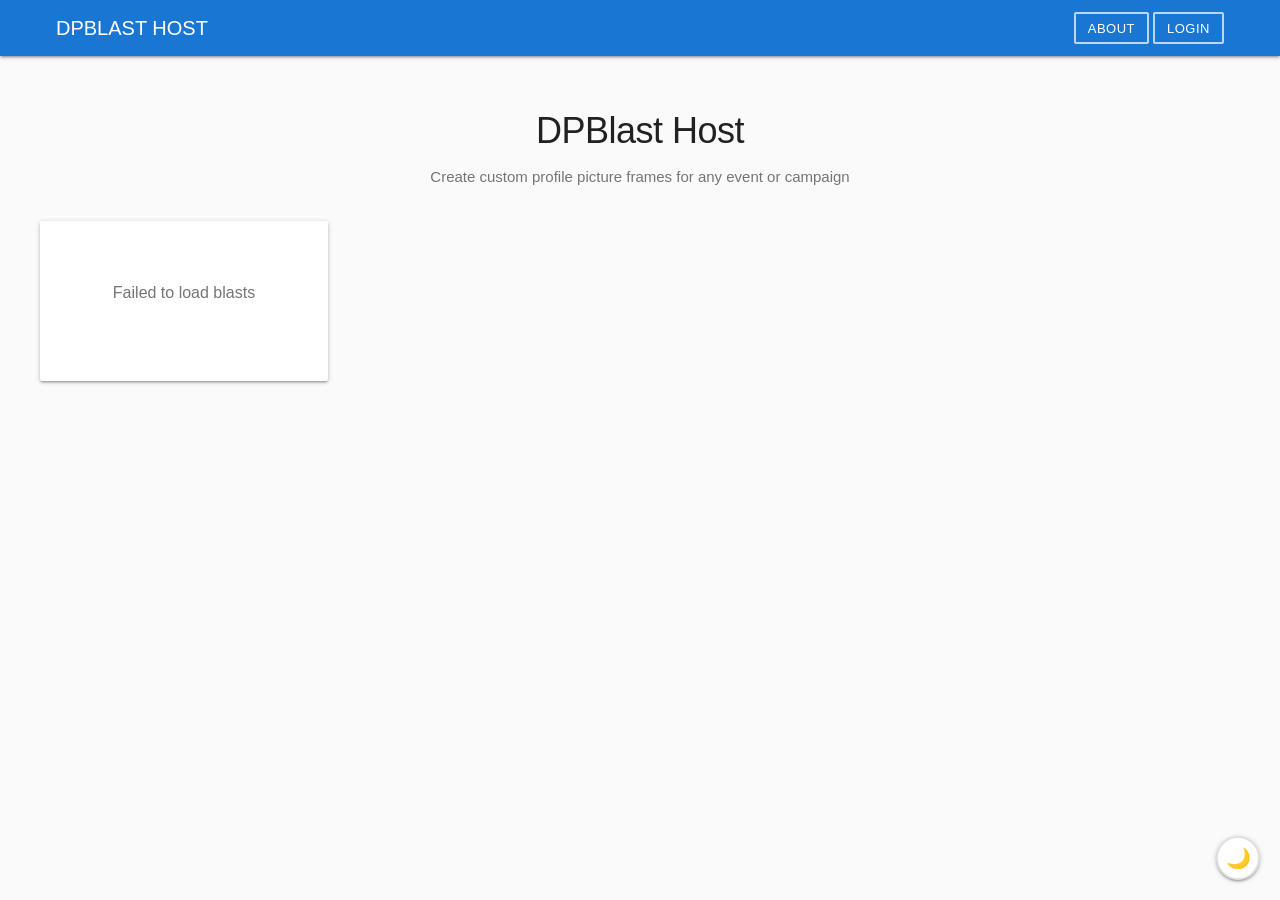
==== index.html @ 08647d86 "initial" ====
<!DOCTYPE html>
<html lang="en">
<head>
  <meta charset="UTF-8">
  <meta name="viewport" content="width=device-width, initial-scale=1.0">
  <title>DPBlast Host ┃ Custom Profile Picture Frames</title>
  <link rel="stylesheet" href="css/main.css">
</head>
<body>
  <header>
    <div class="container">
      <a href="/" class="logo">DPBlast Host</a>
      <nav>
        <button id="aboutBtn" class="btn btn-outline btn-sm">About</button>
        <a href="dashboard.html" class="btn btn-outline btn-sm nav-auth">Dashboard</a>
        <a href="create.html" class="btn btn-primary btn-sm nav-auth">Create</a>
        <a href="login.html" class="btn btn-outline btn-sm nav-guest">Login</a>
        <button id="logoutBtnHome" class="btn btn-outline btn-sm nav-auth" style="display:none">Logout</button>
      </nav>
    </div>
  </header>

  <main>
    <section class="hero">
      <h1>DPBlast Host</h1>
      <p>Create custom profile picture frames for any event or campaign</p>
    </section>

    <section class="container page" style="padding-top:0">
      <div id="blasts-grid" class="grid"></div>
      <div id="loading-state">
        <div class="spinner"></div>
      </div>
      <div id="empty-state" class="empty" style="display:none">
        <p>No DP blasts yet</p>
        <a href="create.html" class="btn btn-primary">Create the first one</a>
      </div>
    </section>
  </main>

  <div id="aboutModal" style="position:fixed;inset:0;z-index:999;background:rgba(0,0,0,0.4);align-items:center;justify-content:center;padding:24px">
    <div class="glass">
      <button id="closeAbout" class="btn btn-outline btn-icon" style="position:absolute;top:16px;right:16px">✕</button>
      <h2>About DPBlast Host</h2>
      <p class="text-secondary" style="margin-bottom:16px;line-height:1.7">
        <strong>DP Blast</strong> lets you create custom profile picture frames for any event, campaign, or movement.
      </p>
      <p class="text-secondary" style="margin-bottom:12px;line-height:1.7">
        <strong>How it works:</strong>
      </p>
      <ul class="text-secondary" style="padding-left:20px;line-height:2">
        <li><strong>Creators</strong> upload a transparent PNG frame and get a shareable link</li>
        <li><strong>Anyone</strong> opens the link, uploads their profile photo, and positions it within the frame</li>
        <li><strong>Download</strong> the final composite image and set it as your profile picture</li>
      </ul>
      <div class="mt-16 text-muted text-sm" style="padding-top:16px;border-top:1px solid var(--border)">
        Built with Supabase &middot; 100% open source
      </div>
    </div>
  </div>

  <style>
    #aboutModal { display:none; }
    #aboutModal.active { display:flex; animation:fadeIn 0.2s ease; }
    #aboutModal .glass { animation:fadeIn 0.3s ease; }
  </style>

  <button id="darkToggle" title="Toggle dark mode" style="
    position:fixed;bottom:20px;right:20px;z-index:998;
    width:44px;height:44px;border-radius:50%;border:2px solid var(--divider);
    background:var(--bg-card);color:var(--text-primary);cursor:pointer;
    font-size:1.25rem;box-shadow:var(--shadow-1);
    display:flex;align-items:center;justify-content:center;
    transition:var(--transition);
  ">🌙</button>

  <style>
    body.dark #darkToggle { border-color: var(--divider); background: var(--bg-card); }
  </style>

  <script>
    document.getElementById('aboutBtn').addEventListener('click', function () {
      document.getElementById('aboutModal').classList.add('active')
    })
    document.getElementById('closeAbout').addEventListener('click', function () {
      document.getElementById('aboutModal').classList.remove('active')
    })
    document.getElementById('aboutModal').addEventListener('click', function (e) {
      if (e.target === this) this.classList.remove('active')
    })
  </script>

  <script src="js/dark.js"></script>
  <script src="js/supabase.js"></script>
  <script src="js/home.js"></script>
</body>
</html>
---- css/main.css ----
*, *::before, *::after {
  box-sizing: border-box;
  margin: 0;
  padding: 0;
}

:root {
  --primary: #1976D2;
  --primary-dark: #1565C0;
  --primary-light: #BBDEFB;
  --accent: #FF4081;
  --surface: #FFFFFF;
  --background: #FAFAFA;
  --bg-card: #FFFFFF;
  --text-primary: #212121;
  --text-secondary: #757575;
  --text-hint: #9E9E9E;
  --divider: #E0E0E0;
  --error: #D32F2F;
  --error-bg: #FFEBEE;
  --success: #388E3C;
  --success-bg: #E8F5E9;
  --shadow-1: 0 2px 2px 0 rgba(0,0,0,.14), 0 3px 1px -2px rgba(0,0,0,.12), 0 1px 5px 0 rgba(0,0,0,.2);
  --shadow-2: 0 4px 5px 0 rgba(0,0,0,.14), 0 1px 10px 0 rgba(0,0,0,.12), 0 2px 4px -1px rgba(0,0,0,.2);
  --shadow-3: 0 8px 17px 2px rgba(0,0,0,.14), 0 3px 14px 2px rgba(0,0,0,.12), 0 5px 5px -3px rgba(0,0,0,.2);
  --radius: 2px;
  --radius-sm: 2px;
  --transition: all 0.2s cubic-bezier(.4,0,.2,1);
}

body.dark {
  --primary: #90CAF9;
  --primary-dark: #64B5F6;
  --primary-light: #1A237E;
  --accent: #FF80AB;
  --surface: #121212;
  --background: #1E1E1E;
  --bg-card: #2C2C2C;
  --text-primary: #E0E0E0;
  --text-secondary: #9E9E9E;
  --text-hint: #757575;
  --divider: #424242;
  --error: #EF9A9A;
  --error-bg: #3E2723;
  --success: #A5D6A7;
  --success-bg: #1B3A1B;
  --shadow-1: 0 2px 2px 0 rgba(0,0,0,.4), 0 3px 1px -2px rgba(0,0,0,.3), 0 1px 5px 0 rgba(0,0,0,.4);
  --shadow-2: 0 4px 5px 0 rgba(0,0,0,.4), 0 1px 10px 0 rgba(0,0,0,.3), 0 2px 4px -1px rgba(0,0,0,.4);
  --shadow-3: 0 8px 17px 2px rgba(0,0,0,.4), 0 3px 14px 2px rgba(0,0,0,.3), 0 5px 5px -3px rgba(0,0,0,.4);
}

body.dark header { background: #1E1E1E; border-bottom: 1px solid var(--divider); box-shadow: none; }
body.dark header .btn-outline { border-color: rgba(255,255,255,0.3); color: rgba(255,255,255,0.8); }
body.dark header .btn-outline:hover { border-color: rgba(255,255,255,0.6); background: rgba(255,255,255,0.08); }
body.dark header .btn-primary { background: var(--primary); }
body.dark .hero h1 { color: #fff; }
body.dark .blast-card .preview { background: var(--bg-card); }
body.dark .empty { background: var(--bg-card); }
body.dark .glass { border: 1px solid var(--divider); }
body.dark #aboutModal { background: rgba(0,0,0,0.7); }
body.dark .like-btn:hover { color: var(--accent); background: rgba(255,128,171,0.08); }

@keyframes fadeIn {
  from { opacity: 0; transform: translateY(12px); }
  to { opacity: 1; transform: translateY(0); }
}

html { scroll-behavior: smooth; }

body {
  font-family: Roboto, 'Segoe UI', 'Helvetica Neue', Arial, sans-serif;
  background: var(--background);
  color: var(--text-primary);
  min-height: 100vh;
  line-height: 1.5;
  -webkit-font-smoothing: antialiased;
}

a { color: var(--primary); text-decoration: none; transition: var(--transition); }
a:hover { text-decoration: underline; }

/* ─── App Bar ─── */
header {
  position: sticky;
  top: 0;
  z-index: 100;
  background: var(--primary);
  color: #fff;
  box-shadow: var(--shadow-1);
}

header .container {
  max-width: 1200px;
  margin: 0 auto;
  padding: 0 16px;
  display: flex;
  align-items: center;
  justify-content: space-between;
  height: 56px;
}

header .logo {
  font-size: 1.25rem;
  font-weight: 500;
  color: #fff;
  letter-spacing: 0;
  text-transform: uppercase;
}
header .logo:hover { text-decoration: none; opacity: 0.9; }

header nav { display: flex; align-items: center; gap: 4px; }

header nav a,
header nav button {
  font-size: 0.8125rem;
  font-weight: 500;
  text-transform: uppercase;
  letter-spacing: 0.5px;
}

header nav .btn-outline {
  background: transparent;
  color: #fff;
  border: 2px solid rgba(255,255,255,0.7);
  box-shadow: none;
}
header nav .btn-outline:hover {
  background: rgba(255,255,255,0.12);
  border-color: #fff;
}

header nav .btn-primary {
  background: rgba(255,255,255,0.2);
  color: #fff;
  box-shadow: none;
}
header nav .btn-primary:hover {
  background: rgba(255,255,255,0.3);
}

header nav button {
  background: none;
  border: none;
  color: rgba(255,255,255,0.9);
  padding: 8px 16px;
  cursor: pointer;
  transition: var(--transition);
  font-family: inherit;
  font-size: 0.8125rem;
  font-weight: 500;
  text-transform: uppercase;
  letter-spacing: 0.5px;
}
header nav button:hover { color: #fff; background: rgba(255,255,255,0.12); }

header nav a.btn {
  height: 32px;
  line-height: 1;
}

/* ─── Container ─── */
.container {
  max-width: 1200px;
  margin: 0 auto;
  padding: 0 16px;
}

/* ─── Cards ─── */
.glass {
  background: var(--bg-card);
  border-radius: var(--radius);
  padding: 28px;
  box-shadow: var(--shadow-1);
  border: none;
  position: relative;
}

.glass > *:last-child { margin-bottom: 0; }
.glass p { margin-bottom: 12px; }
.glass ul { margin-bottom: 12px; }
.glass .form-group { margin-bottom: 24px; }

/* ─── Buttons (Material 1) ─── */
.btn {
  display: inline-flex;
  align-items: center;
  justify-content: center;
  gap: 6px;
  padding: 0 16px;
  height: 36px;
  border: none;
  border-radius: var(--radius-sm);
  font-size: 0.875rem;
  font-weight: 500;
  cursor: pointer;
  transition: var(--transition);
  font-family: inherit;
  text-transform: uppercase;
  letter-spacing: 0.5px;
  text-decoration: none;
  white-space: nowrap;
}
.btn:disabled { opacity: 0.4; cursor: default; }
.btn:focus { outline: none; }

.btn-primary {
  background: var(--primary);
  color: #fff;
  box-shadow: var(--shadow-1);
}
.btn-primary:hover:not(:disabled) {
  background: var(--primary-dark);
  box-shadow: var(--shadow-2);
}
.btn-primary:active:not(:disabled) {
  box-shadow: var(--shadow-1);
}

.btn-danger {
  background: var(--error);
  color: #fff;
  box-shadow: var(--shadow-1);
}
.btn-danger:hover:not(:disabled) {
  background: #C62828;
  box-shadow: var(--shadow-2);
}

.btn-outline {
  background: transparent;
  color: var(--primary);
  border: 2px solid var(--primary);
  box-shadow: none;
}
.btn-outline:hover:not(:disabled) {
  background: rgba(25,118,210,0.06);
}

.btn-sm { height: 32px; padding: 0 12px; font-size: 0.8125rem; }
.btn-lg { height: 44px; padding: 0 24px; font-size: 0.9375rem; }
.btn-icon { width: 36px; height: 36px; padding: 0; border-radius: 50%; min-width: 36px; }

/* ─── FAB ─── */
.fab {
  width: 56px; height: 56px; border-radius: 50%;
  background: var(--accent); color: #fff;
  border: none; cursor: pointer;
  box-shadow: 0 6px 10px 0 rgba(0,0,0,.14), 0 1px 18px 0 rgba(0,0,0,.12), 0 3px 5px -1px rgba(0,0,0,.2);
  display: flex; align-items: center; justify-content: center;
  font-size: 1.5rem;
  transition: var(--transition);
}
.fab:hover { box-shadow: var(--shadow-3); }

/* ─── Forms ─── */
.form-group { margin-bottom: 20px; }

.form-group label {
  display: block;
  font-size: 0.8125rem;
  font-weight: 500;
  margin-bottom: 4px;
  color: var(--text-secondary);
}

.form-group input,
.form-group select {
  width: 100%;
  padding: 8px 0;
  background: transparent;
  border: none;
  border-bottom: 1px solid var(--divider);
  color: var(--text-primary);
  font-size: 1rem;
  outline: none;
  transition: var(--transition);
  font-family: inherit;
}

.form-group input:focus,
.form-group select:focus {
  border-bottom-color: var(--primary);
  border-bottom-width: 2px;
}

.form-group input::placeholder { color: var(--text-hint); }

.form-group input[type="file"] {
  border: 1px dashed var(--divider);
  padding: 12px;
  border-radius: var(--radius-sm);
  cursor: pointer;
}
.form-group input[type="file"]::file-selector-button {
  background: var(--primary);
  color: #fff;
  border: none;
  border-radius: var(--radius-sm);
  padding: 5px 12px;
  margin-right: 12px;
  cursor: pointer;
  font-size: 0.8125rem;
  font-family: inherit;
  text-transform: uppercase;
  letter-spacing: 0.5px;
  box-shadow: var(--shadow-1);
}

/* ─── Messages ─── */
.msg {
  padding: 12px 16px;
  border-radius: var(--radius-sm);
  margin-bottom: 16px;
  font-size: 0.875rem;
  font-weight: 500;
  display: none;
  animation: fadeIn 0.15s ease;
}
.msg.error {
  display: block;
  background: var(--error-bg);
  color: var(--error);
}
.msg.success {
  display: block;
  background: var(--success-bg);
  color: var(--success);
}

/* ─── Loading ─── */
.spinner {
  width: 40px; height: 40px;
  border: 4px solid var(--divider);
  border-top-color: var(--primary);
  border-radius: 50%;
  animation: spin 0.7s linear infinite;
  margin: 48px auto;
}
@keyframes spin { to { transform: rotate(360deg); } }

/* ─── Table ─── */
table { width: 100%; border-collapse: collapse; }
table th, table td {
  text-align: left;
  padding: 12px 16px;
  border-bottom: 1px solid var(--divider);
  font-size: 0.875rem;
}
table th {
  color: var(--text-secondary);
  font-weight: 500;
  font-size: 0.75rem;
  text-transform: uppercase;
  letter-spacing: 0.5px;
}
table tr:last-child td { border-bottom: none; }

/* ─── Page sections ─── */
.page { padding: 32px 0; }

.page-title {
  font-size: 1.5rem;
  font-weight: 400;
  margin-bottom: 24px;
  color: var(--text-primary);
}

.page-subtitle {
  font-size: 0.9375rem;
  color: var(--text-secondary);
  margin-top: -20px;
  margin-bottom: 24px;
}

/* ─── Grid ─── */
.grid {
  display: grid;
  grid-template-columns: repeat(auto-fill, minmax(260px, 1fr));
  gap: 16px;
}

/* ─── Empty state ─── */
.empty {
  text-align: center;
  padding: 60px 20px;
  color: var(--text-secondary);
  background: var(--bg-card);
  border-radius: var(--radius);
  box-shadow: var(--shadow-1);
}
.empty p { margin-bottom: 16px; font-size: 1rem; }

/* ─── User row ─── */
.user-row {
  display: flex;
  align-items: center;
  justify-content: space-between;
  padding: 10px 0;
  border-bottom: 1px solid var(--divider);
}
.user-row:last-child { border-bottom: none; }
.user-info .name { font-weight: 500; font-size: 0.9rem; }
.user-info .meta { font-size: 0.8rem; color: var(--text-secondary); margin-top: 2px; }

.badge {
  display: inline-flex;
  align-items: center;
  padding: 2px 8px;
  border-radius: var(--radius-sm);
  font-size: 0.75rem;
  font-weight: 500;
  text-transform: uppercase;
  letter-spacing: 0.3px;
}
.badge-admin { background: rgba(211,47,47,0.1); color: var(--error); }
.badge-creator { background: var(--primary-light); color: var(--primary-dark); }

/* ─── Utility ─── */
.flex { display: flex; }
.flex-col { flex-direction: column; }
.flex-center { display: flex; align-items: center; justify-content: center; }
.flex-between { display: flex; align-items: center; justify-content: space-between; }
.flex-wrap { flex-wrap: wrap; }
.gap-4 { gap: 4px; }
.gap-8 { gap: 8px; }
.gap-12 { gap: 12px; }
.gap-16 { gap: 16px; }
.gap-20 { gap: 20px; }
.gap-24 { gap: 24px; }
.mt-8 { margin-top: 8px; }
.mt-12 { margin-top: 12px; }
.mt-16 { margin-top: 16px; }
.mt-20 { margin-top: 20px; }
.mt-24 { margin-top: 24px; }
.mt-32 { margin-top: 32px; }
.mb-8 { margin-bottom: 8px; }
.mb-12 { margin-bottom: 12px; }
.mb-16 { margin-bottom: 16px; }
.mb-24 { margin-bottom: 24px; }
.text-muted { color: var(--text-secondary); }
.text-secondary { color: var(--text-secondary); }
.text-sm { font-size: 0.875rem; }
.text-xs { font-size: 0.75rem; }
.text-center { text-align: center; }
.w-full { width: 100%; }
.max-w-sm { max-width: 380px; }
.max-w-md { max-width: 480px; }
.max-w-lg { max-width: 600px; }
.mx-auto { margin-left: auto; margin-right: auto; }

/* ─── Animations ─── */
.fade-in { animation: fadeIn 0.25s ease forwards; }

/* ─── Range Slider (Material-style) ─── */
input[type="range"] {
  -webkit-appearance: none;
  appearance: none;
  width: 100%;
  height: 2px;
  background: var(--divider);
  border-radius: 1px;
  outline: none;
}
input[type="range"]::-webkit-slider-thumb {
  -webkit-appearance: none;
  appearance: none;
  width: 18px;
  height: 18px;
  border-radius: 50%;
  background: var(--primary);
  cursor: pointer;
  border: none;
  box-shadow: var(--shadow-1);
  transition: var(--transition);
}
input[type="range"]::-webkit-slider-thumb:hover { transform: scale(1.2); }
input[type="range"]::-moz-range-thumb {
  width: 18px; height: 18px;
  border-radius: 50%;
  background: var(--primary);
  cursor: pointer;
  border: none;
}

/* ─── Blast Card ─── */
.blast-card {
  background: var(--bg-card);
  border-radius: var(--radius);
  overflow: hidden;
  transition: var(--transition);
  animation: fadeIn 0.3s ease forwards;
  box-shadow: var(--shadow-1);
}
.blast-card:hover {
  box-shadow: var(--shadow-2);
}

.blast-card .preview {
  width: 100%;
  aspect-ratio: 1;
  object-fit: cover;
  display: block;
  background: var(--background);
  border-bottom: 1px solid var(--divider);
}

.blast-card .body { padding: 16px 20px 20px; }
.blast-card .body h3 { font-size: 1rem; font-weight: 500; margin-bottom: 2px; }
.blast-card .body .slug { font-size: 0.8125rem; color: var(--text-secondary); margin-bottom: 12px; }
.blast-card .footer { display: flex; align-items: center; justify-content: space-between; gap: 8px; }

/* ─── Like Button ─── */
.like-btn {
  display: inline-flex;
  align-items: center;
  gap: 4px;
  background: none;
  border: none;
  color: var(--text-secondary);
  padding: 4px 8px;
  border-radius: var(--radius-sm);
  cursor: pointer;
  font-size: 0.8125rem;
  transition: var(--transition);
  font-family: inherit;
}
.like-btn:hover { color: var(--accent); background: rgba(255,64,129,0.06); }
.like-btn.liked { color: var(--accent); }
.like-btn .heart { font-size: 1.125rem; transition: var(--transition); }
.like-btn:hover .heart { transform: scale(1.2); }

/* ─── Viewer ─── */
.viewer-container { position: relative; width: 100%; max-width: 480px; margin: 0 auto; }

.viewer-canvas-wrap {
  position: relative;
  width: 100%;
  aspect-ratio: 1;
  border-radius: var(--radius);
  overflow: hidden;
  border: 1px solid var(--divider);
  cursor: grab;
  background: var(--background);
  box-shadow: var(--shadow-1);
}
.viewer-canvas-wrap:active { cursor: grabbing; }
.viewer-canvas-wrap canvas { display: block; width: 100%; height: 100%; }

.zoom-controls {
  display: flex;
  align-items: center;
  gap: 12px;
  padding: 12px 0;
}
.zoom-controls .label {
  font-size: 0.8125rem;
  color: var(--text-secondary);
  min-width: 40px;
  text-align: center;
  font-weight: 500;
}

/* ─── Home Hero ─── */
.hero {
  text-align: center;
  padding: 48px 24px 32px;
}
.hero h1 {
  font-size: 2.25rem;
  font-weight: 300;
  letter-spacing: -0.5px;
  margin-bottom: 8px;
  color: var(--text-primary);
}
.hero p {
  font-size: 0.9375rem;
  color: var(--text-secondary);
  max-width: 480px;
  margin: 0 auto;
}

/* ─── About modal ─── */
#aboutModal { display:none; position:fixed; inset:0; z-index:999; background:rgba(0,0,0,0.4); align-items:center; justify-content:center; padding:24px; }
#aboutModal.active { display:flex; animation:fadeIn 0.2s ease; }
#aboutModal .glass { max-width:500px; width:100%; max-height:90vh; overflow-y:auto; position:relative; padding:24px; background:var(--bg-card); box-shadow:var(--shadow-3); }
#aboutModal .glass h2 { font-size:1.25rem; font-weight:500; margin-bottom:16px; }

/* ─── Responsive ─── */
@media (max-width: 768px) {
  header .container { padding: 0 12px; }
  .container { padding: 0 12px; }
  .page { padding: 24px 0; }
  .page-title { font-size: 1.25rem; }
  .hero h1 { font-size: 1.5rem; }
  .grid { grid-template-columns: 1fr; }
  .glass { padding: 20px; }
}
@media (min-width: 769px) and (max-width: 1024px) {
  .grid { grid-template-columns: repeat(2, 1fr); }
}

/* ─── Scrollbar ─── */
::-webkit-scrollbar { width: 6px; }
::-webkit-scrollbar-track { background: transparent; }
::-webkit-scrollbar-thumb { background: #BDBDBD; border-radius: 3px; }
::-webkit-scrollbar-thumb:hover { background: #9E9E9E; }

/* ─── Nav hide when unauth ─── */
.nav-auth { display: none !important; }
.nav-guest { display: inline-flex !important; }
body.logged-in .nav-auth { display: inline-flex !important; }
body.logged-in .nav-guest { display: none !important; }
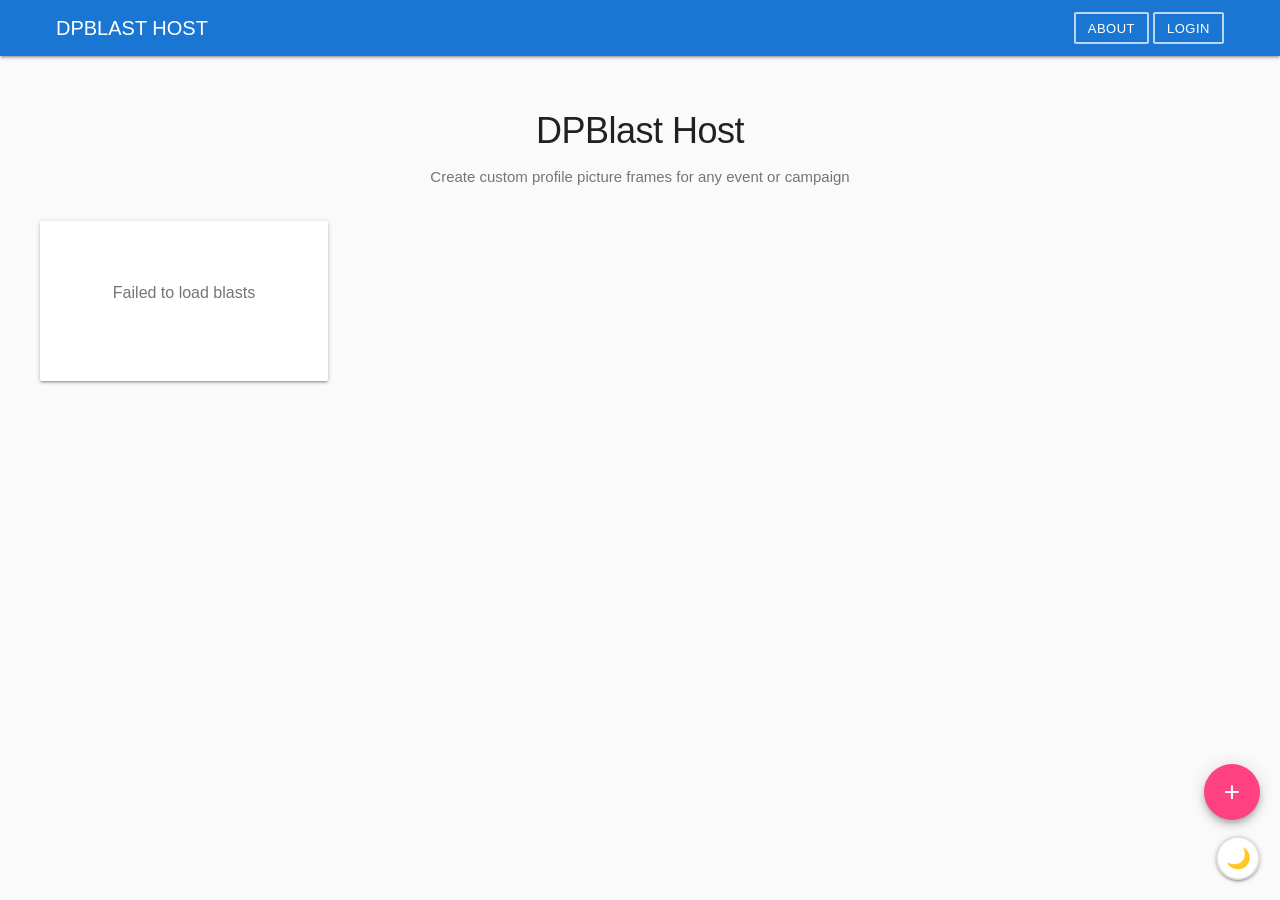
==== commit 37ca4121: "fix login/signup nav buttons, add upload FAB on home" ====
--- a/index.html
+++ b/index.html
@@ -65,6 +65,9 @@
     #aboutModal .glass { animation:fadeIn 0.3s ease; }
   </style>
 
+  <a href="create.html" class="fab-upload" title="Create DP Blast"
+     style="position:fixed;bottom:80px;right:20px;z-index:997;text-decoration:none">+</a>
+
   <button id="darkToggle" title="Toggle dark mode" style="
     position:fixed;bottom:20px;right:20px;z-index:998;
     width:44px;height:44px;border-radius:50%;border:2px solid var(--divider);
@@ -76,6 +79,17 @@
 
   <style>
     body.dark #darkToggle { border-color: var(--divider); background: var(--bg-card); }
+    .fab-upload {
+      width:56px;height:56px;border-radius:50%;
+      background:var(--accent);color:#fff;
+      border:none;cursor:pointer;
+      box-shadow:0 6px 10px 0 rgba(0,0,0,.14),0 1px 18px 0 rgba(0,0,0,.12),0 3px 5px -1px rgba(0,0,0,.2);
+      display:flex;align-items:center;justify-content:center;
+      font-size:1.75rem;font-weight:300;
+      transition:var(--transition);
+      line-height:1;
+    }
+    .fab-upload:hover { box-shadow:var(--shadow-3); transform:scale(1.05); }
   </style>
 
   <script>
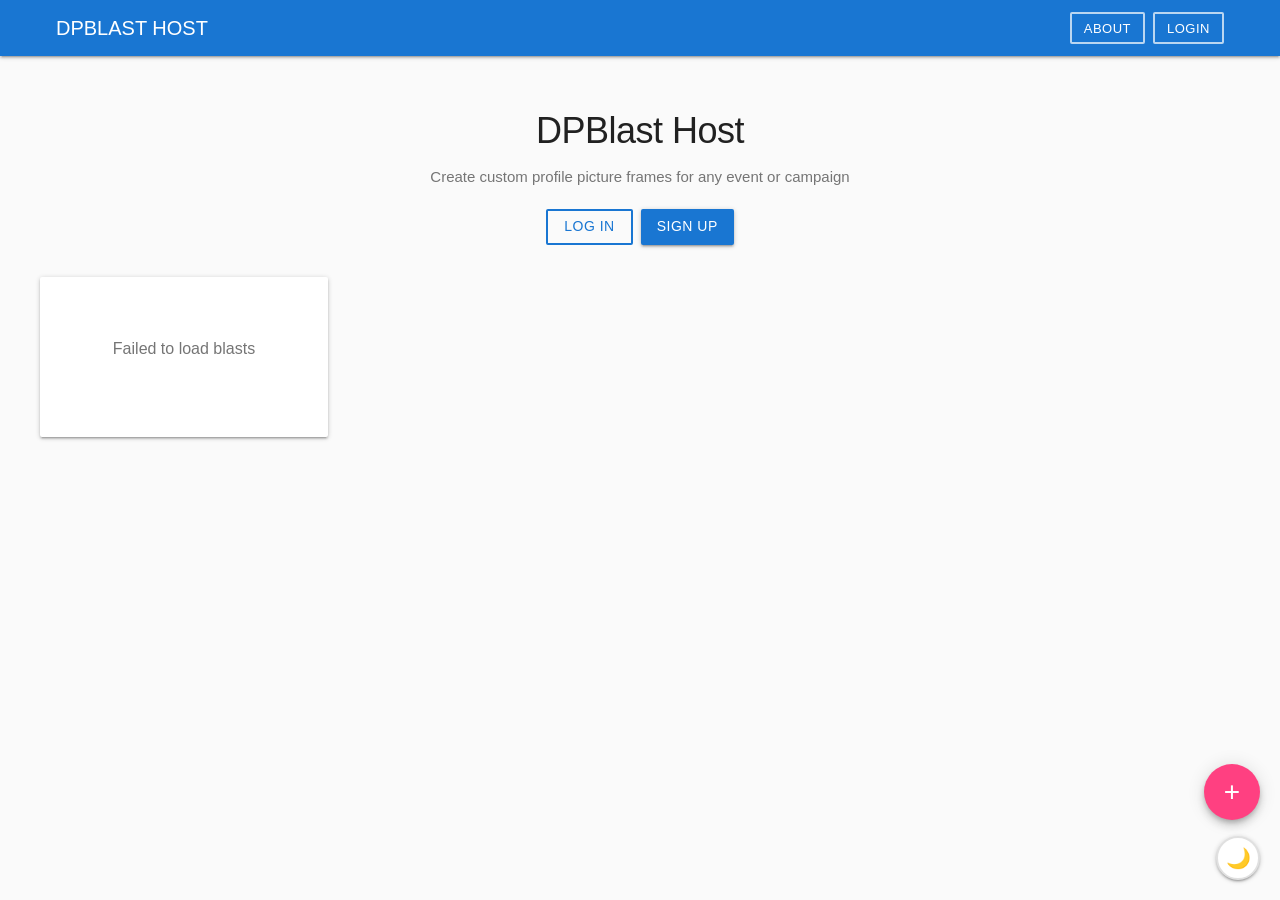
==== commit a18c4431: "auth-aware hero/empty buttons, admin link on dashboard, nav gap fix" ====
--- a/index.html
+++ b/index.html
@@ -24,6 +24,13 @@
     <section class="hero">
       <h1>DPBlast Host</h1>
       <p>Create custom profile picture frames for any event or campaign</p>
+      <div style="margin-top:20px" class="nav-auth">
+        <a href="create.html" class="btn btn-primary">Create</a>
+      </div>
+      <div style="margin-top:20px" class="nav-guest">
+        <a href="login.html" class="btn btn-outline">Log in</a>
+        <a href="signup.html" class="btn btn-primary" style="margin-left:8px">Sign up</a>
+      </div>
     </section>
 
     <section class="container page" style="padding-top:0">
@@ -33,7 +40,16 @@
       </div>
       <div id="empty-state" class="empty" style="display:none">
         <p>No DP blasts yet</p>
-        <a href="create.html" class="btn btn-primary">Create the first one</a>
+        <div class="nav-auth">
+          <a href="create.html" class="btn btn-primary">Be the first to upload!</a>
+        </div>
+        <div class="nav-guest">
+          <p class="text-muted text-sm">Log in or sign up to create the first one</p>
+          <div style="margin-top:12px">
+            <a href="login.html" class="btn btn-outline">Log in</a>
+            <a href="signup.html" class="btn btn-primary" style="margin-left:8px">Sign up</a>
+          </div>
+        </div>
       </div>
     </section>
   </main>
--- a/css/main.css
+++ b/css/main.css
@@ -108,7 +108,7 @@
 }
 header .logo:hover { text-decoration: none; opacity: 0.9; }
 
-header nav { display: flex; align-items: center; gap: 4px; }
+header nav { display: flex; align-items: center; gap: 8px; }
 
 header nav a,
 header nav button {
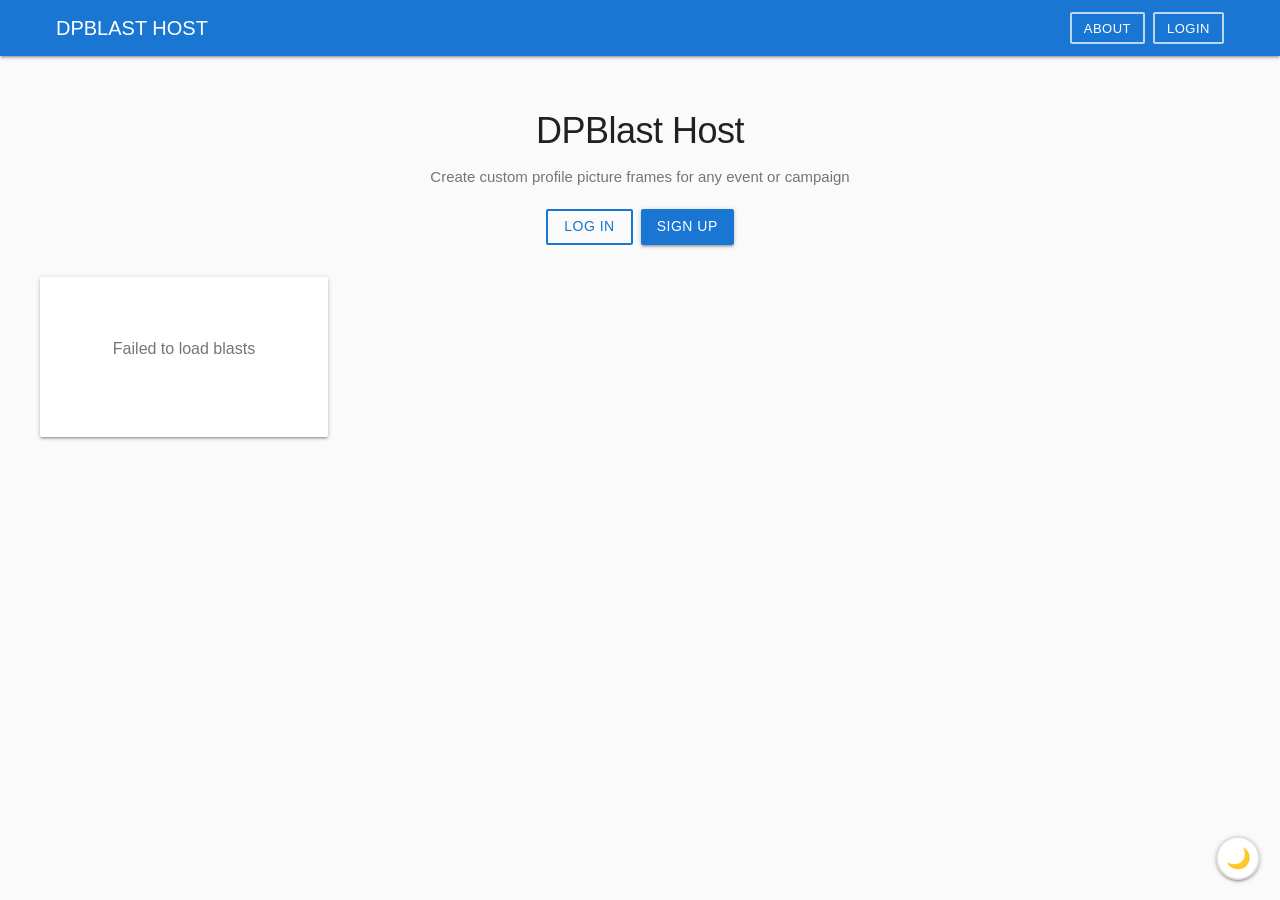
==== commit 4d9d285a: "dashboard thumbnails, description/link/anon fields, creator names on cards, upload page polished" ====
--- a/index.html
+++ b/index.html
@@ -81,9 +81,6 @@
     #aboutModal .glass { animation:fadeIn 0.3s ease; }
   </style>
 
-  <a href="create.html" class="fab-upload" title="Create DP Blast"
-     style="position:fixed;bottom:80px;right:20px;z-index:997;text-decoration:none">+</a>
-
   <button id="darkToggle" title="Toggle dark mode" style="
     position:fixed;bottom:20px;right:20px;z-index:998;
     width:44px;height:44px;border-radius:50%;border:2px solid var(--divider);
@@ -95,17 +92,6 @@
 
   <style>
     body.dark #darkToggle { border-color: var(--divider); background: var(--bg-card); }
-    .fab-upload {
-      width:56px;height:56px;border-radius:50%;
-      background:var(--accent);color:#fff;
-      border:none;cursor:pointer;
-      box-shadow:0 6px 10px 0 rgba(0,0,0,.14),0 1px 18px 0 rgba(0,0,0,.12),0 3px 5px -1px rgba(0,0,0,.2);
-      display:flex;align-items:center;justify-content:center;
-      font-size:1.75rem;font-weight:300;
-      transition:var(--transition);
-      line-height:1;
-    }
-    .fab-upload:hover { box-shadow:var(--shadow-3); transform:scale(1.05); }
   </style>
 
   <script>
--- a/css/main.css
+++ b/css/main.css
@@ -585,6 +585,22 @@
 #aboutModal .glass { max-width:500px; width:100%; max-height:90vh; overflow-y:auto; position:relative; padding:24px; background:var(--bg-card); box-shadow:var(--shadow-3); }
 #aboutModal .glass h2 { font-size:1.25rem; font-weight:500; margin-bottom:16px; }
 
+/* ─── Dashboard card ─── */
+.dash-card {
+  display: flex; gap: 16px; align-items: flex-start;
+}
+.dash-thumb {
+  width: 72px; height: 72px; border-radius: var(--radius);
+  object-fit: cover; flex-shrink: 0;
+  background: var(--background);
+  border: 1px solid var(--divider);
+}
+.dash-body { flex: 1; min-width: 0; }
+.dash-title { font-size: 1rem; font-weight: 500; margin-bottom: 4px; }
+.dash-desc { font-size: 0.8125rem; color: var(--text-secondary); margin-bottom: 4px; line-height: 1.5; }
+.dash-meta { font-size: 0.75rem; color: var(--text-hint); }
+.dash-meta a { color: var(--primary); }
+
 /* ─── Responsive ─── */
 @media (max-width: 768px) {
   header .container { padding: 0 12px; }
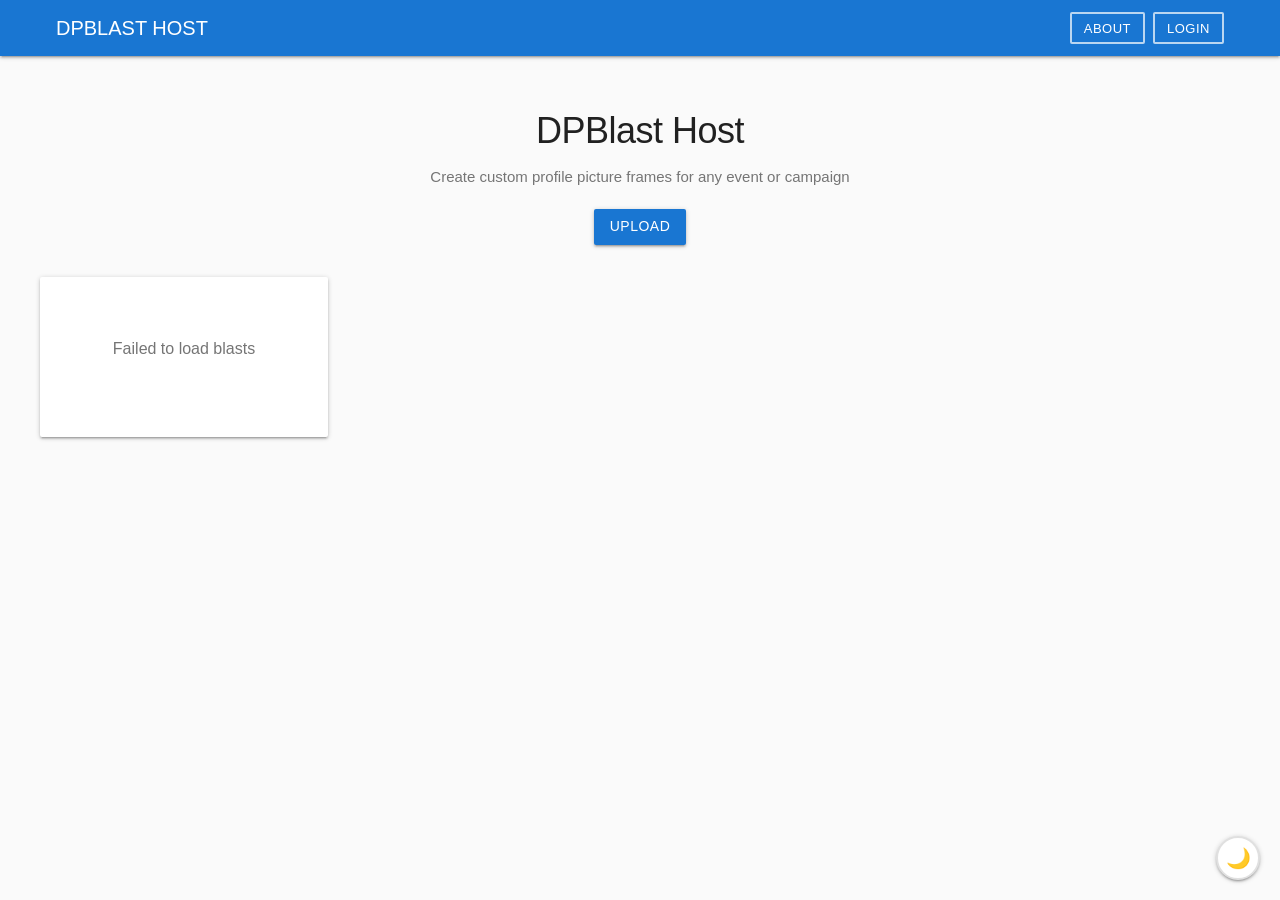
==== commit 6c4ee12c: "home: single Upload button replaces Log in/Sign up; create: robust guest check" ====
--- a/index.html
+++ b/index.html
@@ -24,12 +24,8 @@
     <section class="hero">
       <h1>DPBlast Host</h1>
       <p>Create custom profile picture frames for any event or campaign</p>
-      <div style="margin-top:20px" class="nav-auth">
-        <a href="create.html" class="btn btn-primary">Create</a>
-      </div>
-      <div style="margin-top:20px" class="nav-guest">
-        <a href="login.html" class="btn btn-outline">Log in</a>
-        <a href="signup.html" class="btn btn-primary" style="margin-left:8px">Sign up</a>
+      <div style="margin-top:20px">
+        <a href="create.html" class="btn btn-primary">Upload</a>
       </div>
     </section>
 
